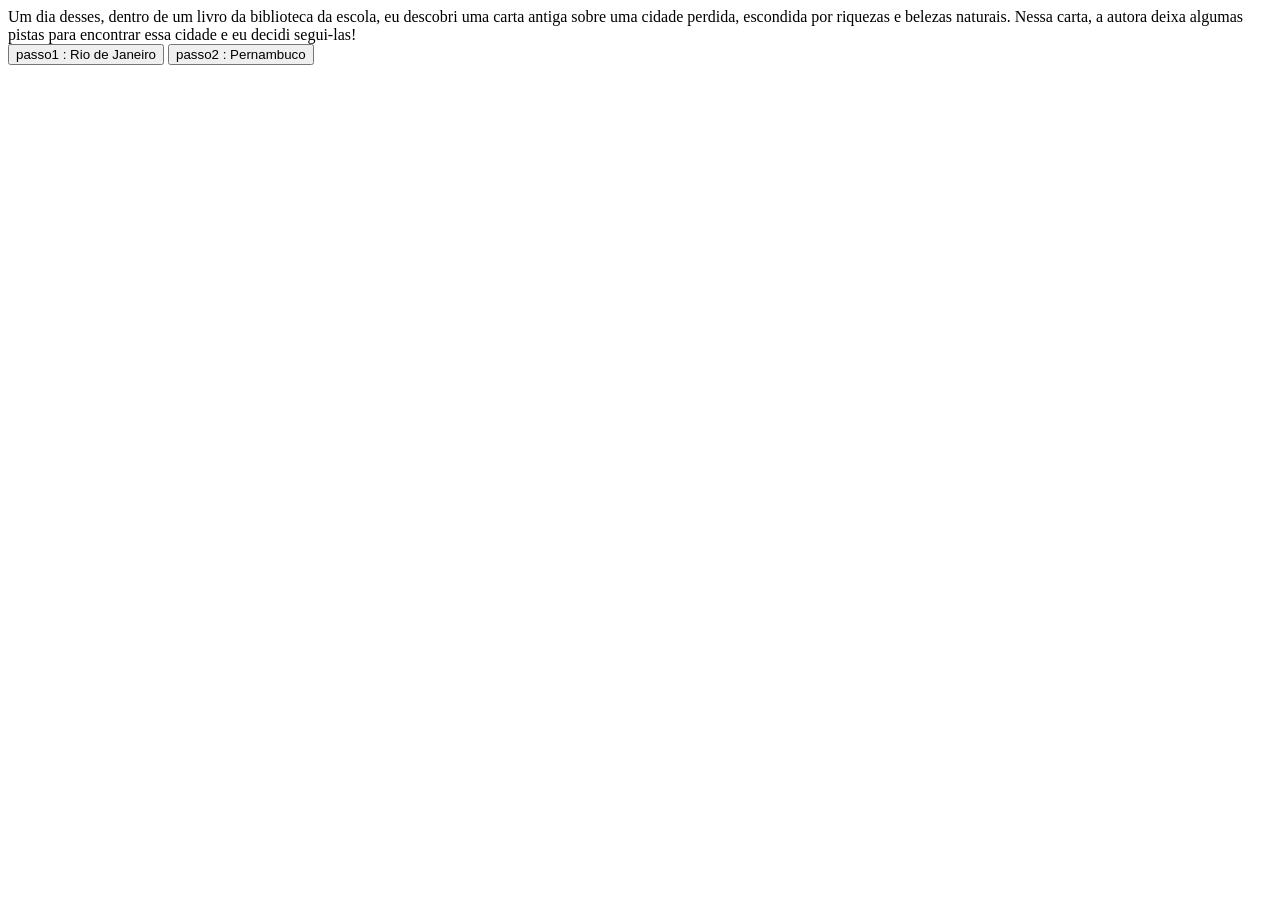
==== mark/site.html @ 4763809c "Add files via upload" ====
<!DOCTYPE html>
<html lang="pt-br">
<head>
    <meta charset="UTF-8">
    <meta name="viewport" content="width=device-width, initial-scale=1.0">
    <title>site</title>
    <link rel="stylesheet" href="style.css">
</head>
<body>
    <div class="passo ativo" id="passo-0">Um dia desses, dentro de um livro da biblioteca da escola, eu descobri uma carta antiga sobre uma cidade perdida, escondida por riquezas e belezas naturais. Nessa carta, a autora deixa algumas pistas para encontrar essa cidade e eu decidi segui-las!</div>
    <button>passo1 : Rio de Janeiro</button>
    <button>passo2 : Pernambuco</button>
    
    <script src="javascript.js"></script>
</body>
</html>
---- mark/style.css ----
h1{
    font-size: 25px;
    text-align: left;
}
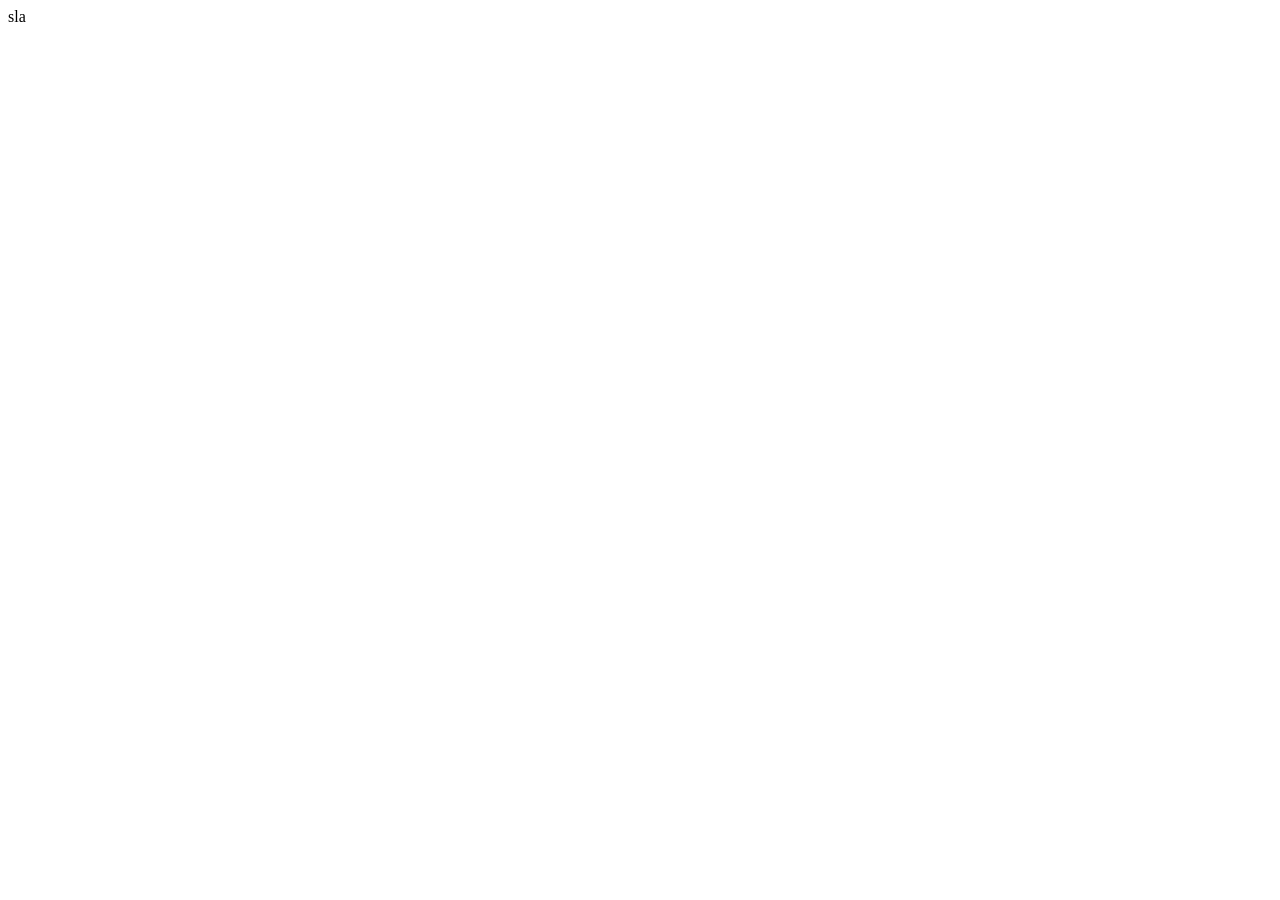
==== commit 82225ec4: "site.html" ====
--- a/mark/site.html
+++ b/mark/site.html
@@ -7,10 +7,7 @@
     <link rel="stylesheet" href="style.css">
 </head>
 <body>
-    <div class="passo ativo" id="passo-0">Um dia desses, dentro de um livro da biblioteca da escola, eu descobri uma carta antiga sobre uma cidade perdida, escondida por riquezas e belezas naturais. Nessa carta, a autora deixa algumas pistas para encontrar essa cidade e eu decidi segui-las!</div>
-    <button>passo1 : Rio de Janeiro</button>
-    <button>passo2 : Pernambuco</button>
-    
+    <div class=nao_sei>sla</div>
     <script src="javascript.js"></script>
 </body>
-</html>+</html>
